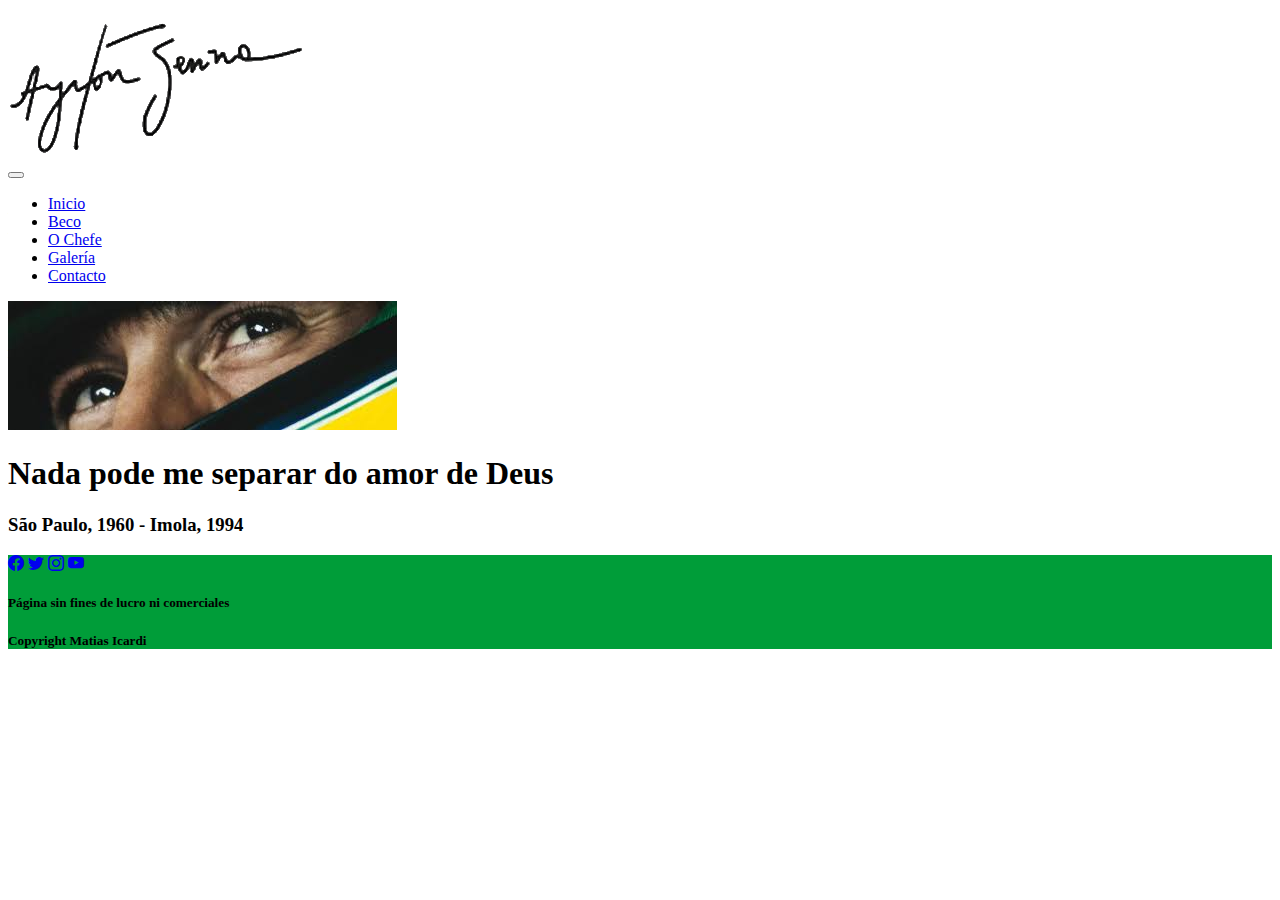
==== index.html @ 0c4ea131 "primera subida" ====
<!DOCTYPE html>
<html lang="en">
<head>
    <meta charset="UTF-8">
    <meta http-equiv="X-UA-Compatible" content="IE=edge">
    <meta name="viewport" content="width=device-width, initial-scale=1.0">
    <!-- CSS only -->
    <link href="https://cdn.jsdelivr.net/npm/bootstrap@5.2.1/dist/css/bootstrap.min.css" rel="stylesheet" integrity="sha384-iYQeCzEYFbKjA/T2uDLTpkwGzCiq6soy8tYaI1GyVh/UjpbCx/TYkiZhlZB6+fzT" crossorigin="anonymous">
    <link rel="stylesheet" href="https://cdn.jsdelivr.net/npm/bootstrap-icons@1.9.1/font/bootstrap-icons.css">
    <link rel="stylesheet" href="https://cdnjs.cloudflare.com/ajax/libs/animate.css/4.1.1/animate.min.css"/>
    <link href="https://unpkg.com/aos@2.3.1/dist/aos.css" rel="stylesheet">
    <link rel="preconnect" href="https://fonts.googleapis.com">
    <link rel="preconnect" href="https://fonts.gstatic.com" crossorigin>
    <link href="https://fonts.googleapis.com/css2?family=Michroma&family=Oswald:wght@300&display=swap" rel="stylesheet">
    <link rel="icon" href="./assets/favicon-32x32.png">
    <link rel="stylesheet" href="./css/estilo.css">
    <title>Ayrton Senna</title>
</head>
<body>
    <header class="container-fluid d-flex justify-content-center">
        <img class="animate__animated animate__zoomIn" src="./assets/picwish-removebg-preview.png" alt="firma">
    </header>
    <nav class="navbar navbar-expand-lg">
        <div class="container-fluid">
          <button class="navbar-toggler" type="button" data-bs-toggle="collapse" data-bs-target="#navbarSupportedContent" aria-controls="navbarSupportedContent" aria-expanded="false" aria-label="Toggle navigation">
            <span class="navbar-toggler-icon"></span>
          </button>
          <div class="collapse navbar-collapse" id="navbarSupportedContent">
            <ul class="navbar-nav mx-auto mb-2 mb-lg-0">
              <li class="nav-item">
                <a class="nav-link" aria-current="page" href="index.html">Inicio</a>
              </li>
              <li class="nav-item">
                <a class="nav-link" href="./html/beco.html">Beco</a>
              </li>
              <li class="nav-item"> 
                <a class="nav-link" href="./html/ochefe.html">O Chefe</a>
              </li>
              <li class="nav-item">
                <a class="nav-link" href="./html/galeria.html">Galería</a>
              </li>
              <li class="nav-item">
                <a class="nav-link" href="./html/contacto.html">Contacto</a>
              </li>
            </ul>
          </div>
        </div>
      </nav>
    <main>
        <div class="card text-bg-dark">
            <img src="./assets/index.jpg" class="card-img" alt="main">
            <div class="card-img-overlay">
                <h1 class="card-title w-25 pb-xl-5 pb-lg-4 pb-md-3 pb-sm-2 d-none d-md-block fs-2 d-lg-block fs-1">Nada pode me separar do amor de Deus</h1>
                <h3 class="card-text d-block fs-4">São Paulo, 1960 - Imola, 1994</h3>
            </div>
        </div>
    </main>
    <footer style="background-color: rgb(0, 157, 57)"><!--revisar-->
      <span class="contenedorFacebook">
          <a href="https://www.facebook.com/oficialayrtonsenna" target="_blank"><i class="bi bi-facebook"></i></a>
         </span>
         <span class="contenedorTwitter">
         <a href="https://twitter.com/ayrtonsenna" target="_blank"><i class="bi bi-twitter"></i></a>
         </span>
         <span class="contenedorInstagram">
           <a href="https://www.instagram.com/oficialayrtonsenna/" target="_blank"><i class="bi bi-instagram"></i></a>
         </span>
         <span class="contenedorYoutube">
         <a href="https://www.youtube.com/channel/UCMNHx0v3CePF3RFNs3mr0vg" target="_blank"><i class="bi bi-youtube"></i></a>
         </span>
         <div>
          <h5>Página sin fines de lucro ni comerciales</h5>
         </div>
         <div>
          <h5>Copyright Matias Icardi</h5>
         </div>
  </footer>
  <script src="https://unpkg.com/aos@2.3.1/dist/aos.js"></script>
  <script>
    AOS.init();
  </script>
  <!-- JavaScript Bundle with Popper -->
  <script src="https://cdn.jsdelivr.net/npm/bootstrap@5.2.1/dist/js/bootstrap.bundle.min.js" integrity="sha384-u1OknCvxWvY5kfmNBILK2hRnQC3Pr17a+RTT6rIHI7NnikvbZlHgTPOOmMi466C8" crossorigin="anonymous"></script>        
</body>
</html>
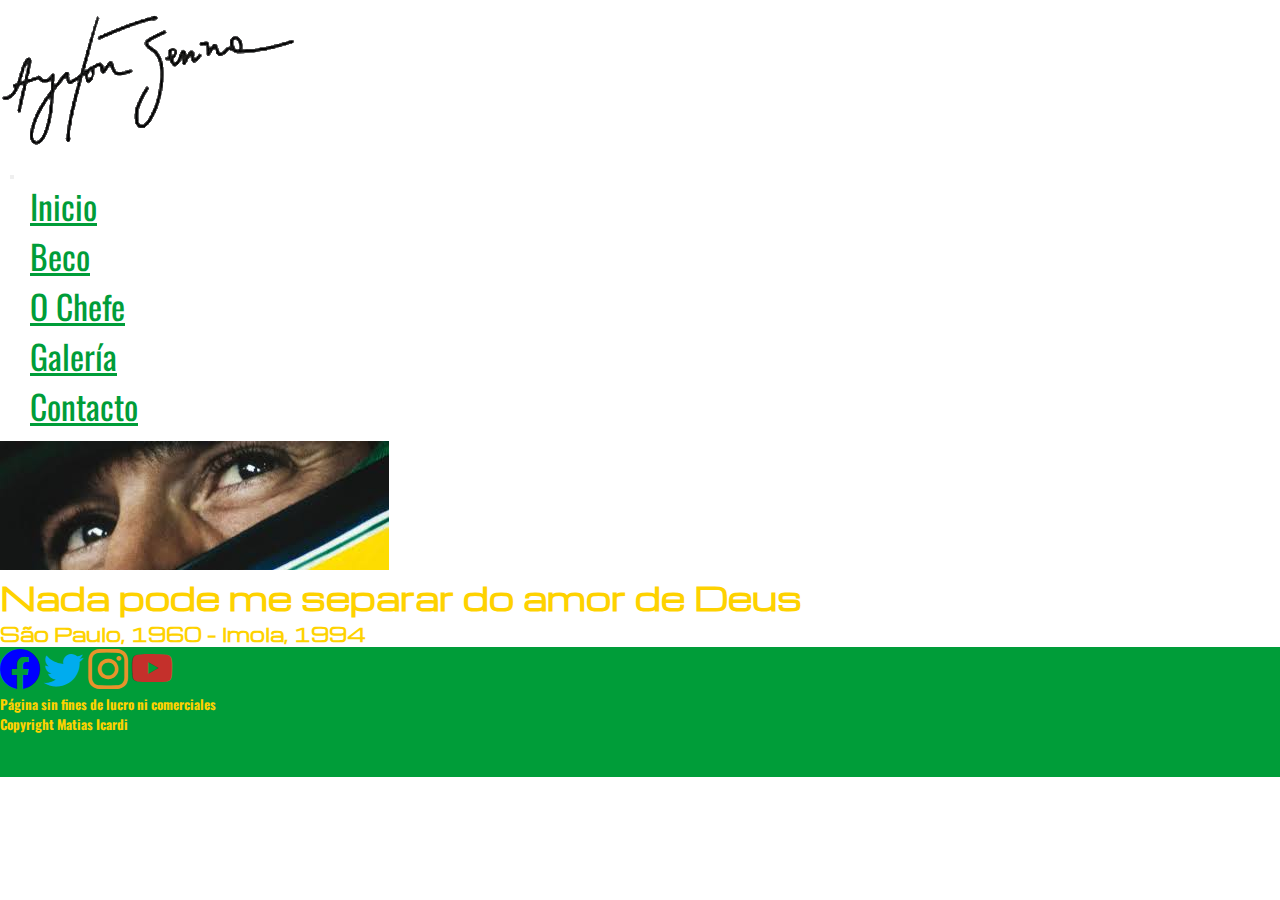
==== commit 34f83a2a: "css completo main" ====
--- a/index.html
+++ b/index.html
@@ -50,13 +50,13 @@
         <div class="card text-bg-dark">
             <img src="./assets/index.jpg" class="card-img" alt="main">
             <div class="card-img-overlay">
-                <h1 class="card-title w-25 pb-xl-5 pb-lg-4 pb-md-3 pb-sm-2 d-none d-md-block fs-2 d-lg-block fs-1">Nada pode me separar do amor de Deus</h1>
+                <h1 class="card-title w-50 pb-xl-5 pb-lg-4 pb-md-3 pb-sm-2 d-none d-md-block d-lg-block">Nada pode me separar do amor de Deus</h1>
                 <h3 class="card-text d-block fs-4">São Paulo, 1960 - Imola, 1994</h3>
             </div>
         </div>
     </main>
     <footer style="background-color: rgb(0, 157, 57)"><!--revisar-->
-      <span class="contenedorFacebook">
+      <span class="contenedorFacebook"><!--iconos de bootstrap, tampoco me gustan mucho-->
           <a href="https://www.facebook.com/oficialayrtonsenna" target="_blank"><i class="bi bi-facebook"></i></a>
          </span>
          <span class="contenedorTwitter">
--- a/css/estilo.css
+++ b/css/estilo.css
@@ -0,0 +1,97 @@
+*{
+    margin: 0;
+    padding: 0;
+    box-sizing: border-box;
+}
+
+.navbar{
+    padding: 10px;
+}
+
+ul li{
+    padding-inline: 20px;
+}
+
+ul li .nav-link{
+    font-family: 'Oswald', sans-serif;
+    color: rgb(0, 157, 57);
+    font-size: 2.1rem;
+}
+
+.navbar .navbar-nav .nav-link:hover{
+    color: rgb(254, 210, 0);
+    transition:0.3s;
+    scale: 1.2;
+}
+
+@media screen and (max-width:991px){
+    .navbar{
+        padding: 5px;
+    }
+
+    ul li{
+        padding-inline: 10px;
+    }
+    
+    ul li .nav-link{
+        font-family: 'Oswald', sans-serif;
+        color: rgb(0, 157, 57);
+        font-size: 1rem;
+        display: inline-block;
+        padding: 10px;
+    }
+    
+    .navbar .navbar-nav .nav-link:hover{
+        color: rgb(254, 210, 0);
+        transition:0.3s;
+        scale: 1.2;
+    }
+}
+
+h1,h2,h3,h4,h5{
+    color: rgb(254, 210, 0);
+}
+
+h1,h3{
+    font-family: 'Michroma', sans-serif;
+}
+h2,h4,h5{
+    font-family: 'Oswald', sans-serif;
+}
+
+.titulosBeco{
+    font-weight: bold;
+    font-style: oblique;
+}
+
+.textosBeco{
+    line-height: 2em;
+    text-align: justify;
+}
+
+footer{
+    height: 130px;
+}
+
+.contenedorFacebook a{
+    font-size: 40px;
+    color: blue;
+}
+
+.contenedorTwitter a{
+    font-size: 40px;
+    color: rgb(0, 172, 238);
+}
+
+.contenedorInstagram a{
+    font-size: 40px;
+    color: rgb(232, 147, 43);
+}
+
+.contenedorYoutube a{
+    font-size: 40px;
+    color: rgb(196, 48, 43);
+}
+
+
+
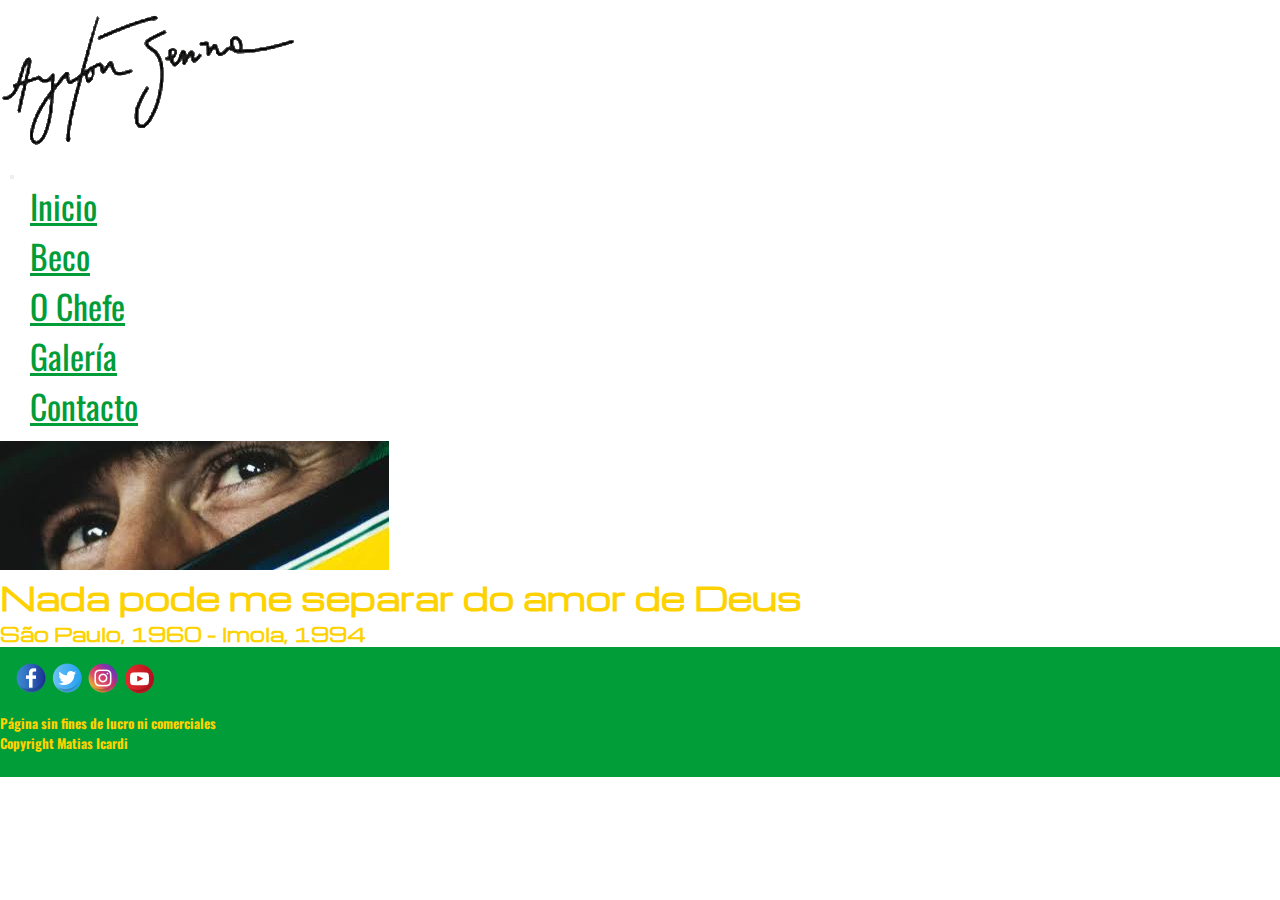
==== commit fddd7083: "contenido Beco" ====
--- a/index.html
+++ b/index.html
@@ -6,7 +6,6 @@
     <meta name="viewport" content="width=device-width, initial-scale=1.0">
     <!-- CSS only -->
     <link href="https://cdn.jsdelivr.net/npm/bootstrap@5.2.1/dist/css/bootstrap.min.css" rel="stylesheet" integrity="sha384-iYQeCzEYFbKjA/T2uDLTpkwGzCiq6soy8tYaI1GyVh/UjpbCx/TYkiZhlZB6+fzT" crossorigin="anonymous">
-    <link rel="stylesheet" href="https://cdn.jsdelivr.net/npm/bootstrap-icons@1.9.1/font/bootstrap-icons.css">
     <link rel="stylesheet" href="https://cdnjs.cloudflare.com/ajax/libs/animate.css/4.1.1/animate.min.css"/>
     <link href="https://unpkg.com/aos@2.3.1/dist/aos.css" rel="stylesheet">
     <link rel="preconnect" href="https://fonts.googleapis.com">
@@ -56,18 +55,20 @@
         </div>
     </main>
     <footer style="background-color: rgb(0, 157, 57)"><!--revisar-->
-      <span class="contenedorFacebook"><!--iconos de bootstrap, tampoco me gustan mucho-->
-          <a href="https://www.facebook.com/oficialayrtonsenna" target="_blank"><i class="bi bi-facebook"></i></a>
+      <div class="redes">
+      <span class="contenedorFacebook">
+          <a href="https://www.facebook.com/oficialayrtonsenna" target="_blank"><img src="./assets/facebook.png" alt="facebook"></a>
          </span>
          <span class="contenedorTwitter">
-         <a href="https://twitter.com/ayrtonsenna" target="_blank"><i class="bi bi-twitter"></i></a>
+         <a href="https://twitter.com/ayrtonsenna" target="_blank"><img src="./assets/twitter.png" alt="twitter"></img></a>
          </span>
          <span class="contenedorInstagram">
-           <a href="https://www.instagram.com/oficialayrtonsenna/" target="_blank"><i class="bi bi-instagram"></i></a>
+           <a href="https://www.instagram.com/oficialayrtonsenna/" target="_blank"><img src="./assets/instagram.png" alt="instagram"></img></a>
          </span>
          <span class="contenedorYoutube">
-         <a href="https://www.youtube.com/channel/UCMNHx0v3CePF3RFNs3mr0vg" target="_blank"><i class="bi bi-youtube"></i></a>
+         <a href="https://www.youtube.com/channel/UCMNHx0v3CePF3RFNs3mr0vg" target="_blank"><img src="./assets/youtube.png" alt="youtube"></a>
          </span>
+        </div>
          <div>
           <h5>Página sin fines de lucro ni comerciales</h5>
          </div>
--- a/css/estilo.css
+++ b/css/estilo.css
@@ -61,37 +61,24 @@
 
 .titulosBeco{
     font-weight: bold;
-    font-style: oblique;
+    font-style:italic;
+    text-align: center;
 }
 
 .textosBeco{
-    line-height: 2em;
+    line-height: 1.5em;
     text-align: justify;
+    padding: 0.8em;
 }
 
 footer{
     height: 130px;
 }
 
-.contenedorFacebook a{
-    font-size: 40px;
-    color: blue;
-}
-
-.contenedorTwitter a{
-    font-size: 40px;
-    color: rgb(0, 172, 238);
-}
-
-.contenedorInstagram a{
-    font-size: 40px;
-    color: rgb(232, 147, 43);
-}
-
-.contenedorYoutube a{
-    font-size: 40px;
-    color: rgb(196, 48, 43);
+.redes{
+    padding: 15px;
 }
 
 
 
+
